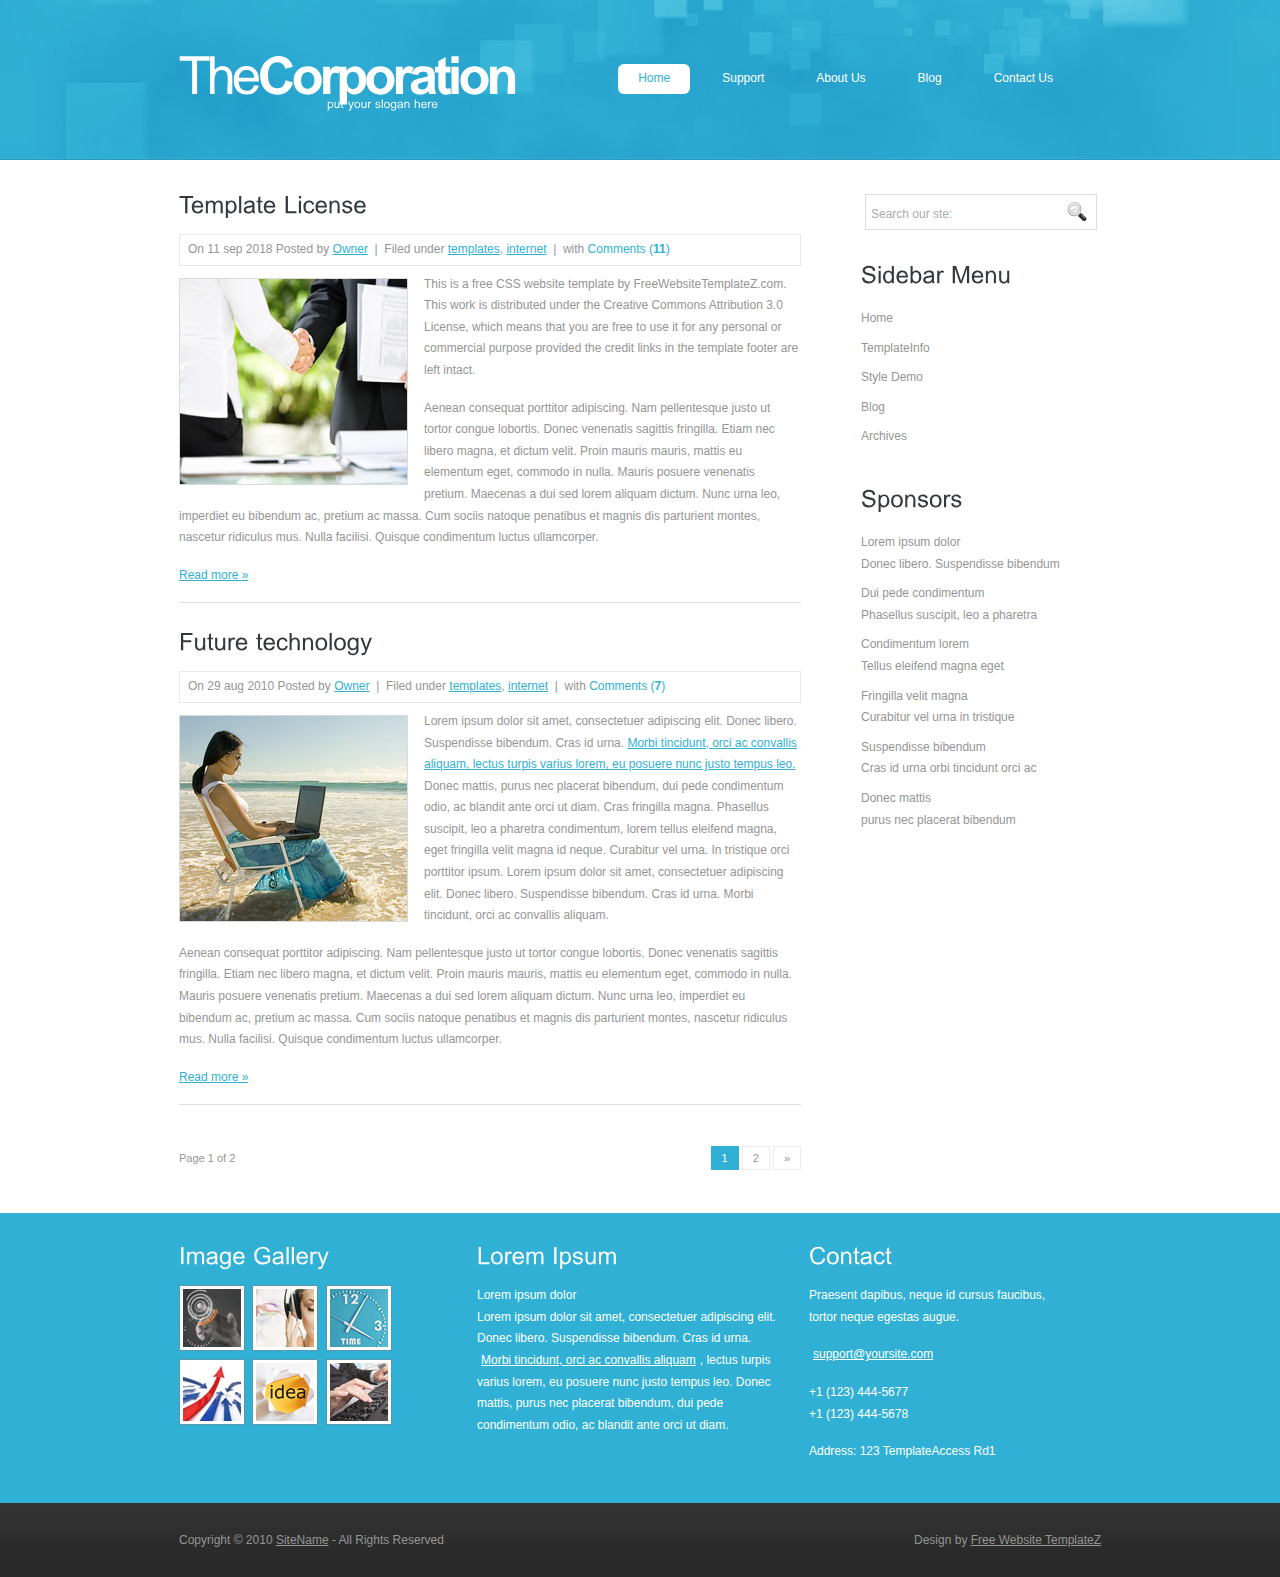
==== index.html @ 22eb9ad3 "theme added" ====
<!DOCTYPE html PUBLIC "-//W3C//DTD XHTML 1.0 Transitional//EN" "http://www.w3.org/TR/xhtml1/DTD/xhtml1-transitional.dtd">
<html xmlns="http://www.w3.org/1999/xhtml">
<head>
<title>TheCorporation</title>
<meta http-equiv="content-type" content="text/html; charset=utf-8" />
<link href="style.css" rel="stylesheet" type="text/css" />
<script type="text/javascript" src="js/cufon-yui.js"></script>
<script type="text/javascript" src="js/arial.js"></script>
<script type="text/javascript" src="js/cuf_run.js"></script>
<script type="text/javascript" src="js/jquery-1.3.2.min.js"></script>
<script type="text/javascript" src="js/radius.js"></script>
</head>
<body>
<!-- START PAGE SOURCE -->
<div class="main">
  <div class="header">
    <div class="header_resize">
      <div class="menu_nav">
        <ul>
          <li class="active"><a href="index.html">Home</a></li>
          <li><a href="support.html">Support</a></li>
          <li><a href="about.html">About Us</a></li>
          <li><a href="blog.html">Blog</a></li>
          <li><a href="contact.html">Contact Us</a></li>
        </ul>
      </div>
      <div class="logo">
        <h1><a href="index.html">The<span>Corporation</span> <small>put your slogan here</small></a></h1>
      </div>
      <div class="clr"></div>
    </div>
  </div>
  <div class="content">
    <div class="content_resize">
      <div class="mainbar">
        <div class="article">
          <h2><span>Template</span> License</h2>
          <div class="clr"></div>
          <p class="infopost"><span class="date">On 11 sep 2018</span> Posted by <a href="#">Owner</a> &nbsp;|&nbsp; Filed under <a href="#">templates</a>, <a href="#">internet</a> &nbsp;|&nbsp; with <a href="#" class="com">Comments (<span>11</span>)</a></p>
          <img src="images/img1.jpg" width="227" height="205" alt="" class="fl" />
          <p>This is a free CSS website template by FreeWebsiteTemplateZ.com. This work is distributed under the Creative Commons Attribution 3.0 License, which means that you are free to use it for any personal or commercial purpose provided the credit links in the template footer are left intact.</p>
          <p>Aenean consequat porttitor adipiscing. Nam pellentesque justo ut tortor congue lobortis. Donec venenatis sagittis fringilla. Etiam nec libero magna, et dictum velit. Proin mauris mauris, mattis eu elementum eget, commodo in nulla. Mauris posuere venenatis pretium. Maecenas a dui sed lorem aliquam dictum. Nunc urna leo, imperdiet eu bibendum ac, pretium ac massa. Cum sociis natoque penatibus et magnis dis parturient montes, nascetur ridiculus mus. Nulla facilisi. Quisque condimentum luctus ullamcorper.</p>
          <p class="spec"><a href="#" class="rm">Read more &raquo;</a></p>
        </div>
        <div class="article">
          <h2><span>Future</span> technology</h2>
          <div class="clr"></div>
          <p class="infopost"><span class="date">On 29 aug 2010</span> Posted by <a href="#">Owner</a> &nbsp;|&nbsp; Filed under <a href="#">templates</a>, <a href="#">internet</a> &nbsp;|&nbsp; with <a href="#" class="com">Comments (<span>7</span>)</a></p>
          <img src="images/img2.jpg" width="227" height="205" alt="" class="fl" />
          <p>Lorem ipsum dolor sit amet, consectetuer adipiscing elit. Donec libero. Suspendisse bibendum. Cras id urna. <a href="#">Morbi tincidunt, orci ac convallis aliquam, lectus turpis varius lorem, eu posuere nunc justo tempus leo.</a> Donec mattis, purus nec placerat bibendum, dui pede condimentum odio, ac blandit ante orci ut diam. Cras fringilla magna. Phasellus suscipit, leo a pharetra condimentum, lorem tellus eleifend magna, eget fringilla velit magna id neque. Curabitur vel urna. In tristique orci porttitor ipsum. Lorem ipsum dolor sit amet, consectetuer adipiscing elit. Donec libero. Suspendisse bibendum. Cras id urna. Morbi tincidunt, orci ac convallis aliquam.</p>
          <p>Aenean consequat porttitor adipiscing. Nam pellentesque justo ut tortor congue lobortis. Donec venenatis sagittis fringilla. Etiam nec libero magna, et dictum velit. Proin mauris mauris, mattis eu elementum eget, commodo in nulla. Mauris posuere venenatis pretium. Maecenas a dui sed lorem aliquam dictum. Nunc urna leo, imperdiet eu bibendum ac, pretium ac massa. Cum sociis natoque penatibus et magnis dis parturient montes, nascetur ridiculus mus. Nulla facilisi. Quisque condimentum luctus ullamcorper.</p>
          <p class="spec"><a href="#" class="rm">Read more &raquo;</a></p>
        </div>
        <p class="pages"><small>Page 1 of 2 &nbsp;&nbsp;&nbsp;</small> <span>1</span> <a href="#">2</a> <a href="#">&raquo;</a></p>
      </div>
      <div class="sidebar">
        <div class="searchform">
          <form id="formsearch" name="formsearch" method="post" action="#">
            <span>
            <input name="editbox_search" class="editbox_search" id="editbox_search" maxlength="80" value="Search our ste:" type="text" />
            </span>
            <input name="button_search" src="images/search_btn.gif" class="button_search" type="image" />
          </form>
        </div>
        <div class="gadget">
          <h2 class="star"><span>Sidebar</span> Menu</h2>
          <div class="clr"></div>
          <ul class="sb_menu">
            <li><a href="#">Home</a></li>
            <li><a href="#">TemplateInfo</a></li>
            <li><a href="#">Style Demo</a></li>
            <li><a href="#">Blog</a></li>
            <li><a href="#">Archives</a></li>
          </ul>
        </div>
        <div class="gadget">
          <h2 class="star"><span>Sponsors</span></h2>
          <div class="clr"></div>
          <ul class="ex_menu">
            <li><a href="#">Lorem ipsum dolor</a><br />
              Donec libero. Suspendisse bibendum</li>
            <li><a href="#">Dui pede condimentum</a><br />
              Phasellus suscipit, leo a pharetra</li>
            <li><a href="#">Condimentum lorem</a><br />
              Tellus eleifend magna eget</li>
            <li><a href="#">Fringilla velit magna</a><br />
              Curabitur vel urna in tristique</li>
            <li><a href="#">Suspendisse bibendum</a><br />
              Cras id urna orbi tincidunt orci ac</li>
            <li><a href="#">Donec mattis</a><br />
              purus nec placerat bibendum</li>
          </ul>
        </div>
      </div>
      <div class="clr"></div>
    </div>
  </div>
  <div class="fbg">
    <div class="fbg_resize">
      <div class="col c1">
        <h2><span>Image Gallery</span></h2>
        <a href="#"><img src="images/pix1.jpg" width="58" height="58" alt="" /></a> <a href="#"><img src="images/pix2.jpg" width="58" height="58" alt="" /></a> <a href="#"><img src="images/pix3.jpg" width="58" height="58" alt="" /></a> <a href="#"><img src="images/pix4.jpg" width="58" height="58" alt="" /></a> <a href="#"><img src="images/pix5.jpg" width="58" height="58" alt="" /></a> <a href="#"><img src="images/pix6.jpg" width="58" height="58" alt="" /></a> </div>
      <div class="col c2">
        <h2><span>Lorem Ipsum</span></h2>
        <p>Lorem ipsum dolor<br />
          Lorem ipsum dolor sit amet, consectetuer adipiscing elit. Donec libero. Suspendisse bibendum. Cras id urna. <a href="#">Morbi tincidunt, orci ac convallis aliquam</a>, lectus turpis varius lorem, eu posuere nunc justo tempus leo. Donec mattis, purus nec placerat bibendum, dui pede condimentum odio, ac blandit ante orci ut diam.</p>
      </div>
      <div class="col c3">
        <h2><span>Contact</span></h2>
        <p>Praesent dapibus, neque id cursus faucibus, tortor neque egestas augue.</p>
        <p><a href="#">support@yoursite.com</a></p>
        <p>+1 (123) 444-5677<br />
          +1 (123) 444-5678</p>
        <p>Address: 123 TemplateAccess Rd1</p>
      </div>
      <div class="clr"></div>
    </div>
  </div>
  <div class="footer">
    <div class="footer_resize">
      <p class="lf">Copyright &copy; 2010 <a href="#">SiteName</a> - All Rights Reserved</p>
      <p class="rf">Design by <a href="http://www.freewebsitetemplatez.com/">Free Website TemplateZ</a></p>
      <div class="clr"></div>
    </div>
  </div>
</div>
<!-- END PAGE SOURCE -->
</body>
</html>
---- style.css ----
@charset "utf-8";
body {
	margin:0;
	padding:0;
	width:100%;
	color:#959595;
	font:normal 12px/1.8em Arial, Helvetica, sans-serif;
}
html, .main {
	padding:0;
	margin:0;
}
.main {
	background:#fff url(images/header_bg.jpg) repeat-x center top;
}
.clr {
	clear:both;
	padding:0;
	margin:0;
	width:100%;
	font-size:0;
	line-height:0;
}
.logo {
	padding:0;
	float:left;
	width:auto;
}
h1 {
	margin:0;
	padding:40px 0 40px 24px;
	float:left;
	color:#fff;
	font:normal 52px/1.2em Arial, Helvetica, sans-serif;
	letter-spacing:-4px;
}
h1 span {
	font-weight:bold;
}
h1 a, h1 a:hover {
	color:#fff;
	text-decoration:none;
}
h1 small {
	display:block;
	margin-top:-6px;
	padding:0 0 0 148px;
	font:normal 12px/1.2em Arial, Helvetica, sans-serif;
	letter-spacing:normal;
}
h2 {
	font:normal 24px/1.5em Arial, Helvetica, sans-serif;
	padding:8px 0;
	margin:0 0 8px;
	color:#323a3f;
}
p {
	margin:8px 0;
	padding:0 0 8px 0;
	font:normal 12px/1.8em Arial, Helvetica, sans-serif;
}
p.spec {
	padding-bottom:16px;
	text-align:left;
	border-bottom:1px solid #dfdede;
}
p.infopost {
	padding:4px 8px;
	border:1px solid #e9e8e8;
}
a {
	color:#30b0d5;
	text-decoration:underline;
}
a.rm {
}
a.com {
	margin:0;
	padding:0;
	text-decoration:none;
}
a.com span {
	font-weight:bold;
}
.header, .content, .menu_nav, .fbg, .footer, form, ol, ol li, ul, .content .mainbar, .content .sidebar {
	margin:0;
	padding:0;
}
.header {
}
.header_resize {
	margin:0 auto;
	padding:12px 0;
	width:970px;
}
.menu_nav {
	margin:0;
	padding:52px 40px 0 0;
	float:right;
	height:29px;
}
.menu_nav ul {
	list-style:none;
	height:29px;
}
.menu_nav ul li {
	margin:0 12px 0 0;
	padding:0;
	float:left;
}
.menu_nav ul li a {
	display:block;
	margin:0;
	padding:4px 20px;
	color:#fff;
	text-decoration:none;
	font-size:12px;
}
.menu_nav ul li.active a, .menu_nav ul li a:hover {
	background-color:#fff;
	color:#30b0d5;
}
.content_resize {
	margin:0 auto;
	padding:16px 0 24px;
	width:970px;
}
.content .mainbar {
	margin:0;
	padding:0;
	float:left;
	width:670px;
}
.content .mainbar img {
	border:1px solid #d8dbdc;
}
.content .mainbar img.fl {
	margin:4px 16px 4px 0;
	float:left;
}
.content .mainbar .article {
	margin:0 0 12px;
	padding:8px 24px 0;
}
.content .sidebar {
	padding:0;
	float:right;
	width:288px;
}
.content .sidebar .gadget {
	margin:0 0 12px;
	padding:8px 16px 8px 24px;
}
ul.sb_menu, ul.ex_menu {
	margin:0;
	padding:0;
	list-style:none;
	color:#959595;
}
ul.sb_menu li, ul.ex_menu li {
	margin:0;
}
ul.sb_menu li {
	padding:4px 0;
	width:220px;
}
ul.ex_menu li {
	padding:4px 0;
}
ul.sb_menu li a, ul.ex_menu li a {
	color:#959595;
	text-decoration:none;
	margin-left:-12px;
	padding-left:12px;
}
ul.sb_menu li a:hover, ul.ex_menu li a:hover {
	color:#30b0d5;
	font-weight:bold;
}
ul.sb_menu li a:hover {
	text-decoration:underline;
}
ul.ex_menu li a:hover {
	text-decoration:none;
}
.content p.pages {
	padding:32px 24px 12px;
	font-size:11px;
	color:#959595;
	text-align:right;
}
.content p.pages span, .content p.pages a:hover {
	padding:5px 10px;
	color:#fff;
	background-color:#30b0d5;
	border:1px solid #30b0d5;
}
.content p.pages a {
	padding:5px 10px;
	color:#959595;
	background-color:#fff;
	border:1px solid #edebeb;
	text-decoration:none;
}
.content p.pages small {
	font-size:11px;
	float:left;
}
.content .mainbar .comment {
	margin:0;
	padding:16px 0 0 0;
}
.content .mainbar .comment img.userpic {
	border:1px solid #dedede;
	margin:10px 16px 0 0;
	padding:0;
	float:left;
}
.fbg {
	background-color:#30b0d5;
}
.fbg_resize {
	margin:0 auto;
	width:922px;
	padding:24px;
	color:#fff;
}
.fbg .c2 a, .fbg .c3 a {
	margin:0;
	padding:2px 4px;
	color:#fff;
	text-decoration:underline;
}
.fbg h2 {
	color:#fff;
}
.fbg img {
	margin:0 4px 0 0;
	padding:3px;
	background-color:#fff;
	border:1px solid #5b97a9;
}
.fbg .col {
	margin:0;
	float:left;
}
.fbg .c1 {
	padding:0 16px 0 0;
	width:266px;
}
.fbg .c2 {
	padding:0 16px;
	width:300px;
}
.fbg .c3 {
	padding:0 0 0 16px;
	width:260px;
}
.footer {
	background:#282828 url(images/footer_bg.gif) repeat-x center top;
}
.footer_resize {
	margin:0 auto;
	padding:26px;
	width:922px;
}
.footer p {
	margin:0;
	padding:4px 0;
	line-height:normal;
}
.footer a {
	color:#959595;
	padding:inherit;
	text-decoration:underline;
}
.footer a:hover {
	text-decoration:none;
}
.footer .lf {
	float:left;
}
.footer .rf {
	float:right;
}
ol {
	list-style:none;
}
ol li {
	display:block;
	clear:both;
}
ol li label {
	display:block;
	margin:0;
	padding:16px 0 0 0;
}
ol li input.text {
	width:480px;
	border:1px solid #c0c0c0;
	margin:2px 0;
	padding:5px 2px;
	height:16px;
	background-color:#fff;
}
ol li textarea {
	width:480px;
	border:1px solid #c0c0c0;
	margin:2px 0;
	padding:2px;
	background-color:#fff;
}
ol li .send {
	margin:16px 0 0 0;
}
.searchform {
	float:right;
}
#formsearch {
	margin:0;
	height:36px;
	padding:10px 28px 40px 0;
}
#formsearch span {
	display:block;
	margin:6px 0;
	padding:0;
	float:left;
	background:#fff url(images/search.gif) no-repeat top left;
}
#formsearch input.editbox_search {
	margin:0;
	padding:11px 6px 10px;
	float:left;
	width:181px;
	border:none;
	background:none;
	font:normal 12px/1.5em Arial, Helvetica, sans-serif;
	color:#a8acb2;
}
#formsearch input.button_search {
	margin:6px 0 0 0;
	padding:0;
	border:none;
	float:left;
}
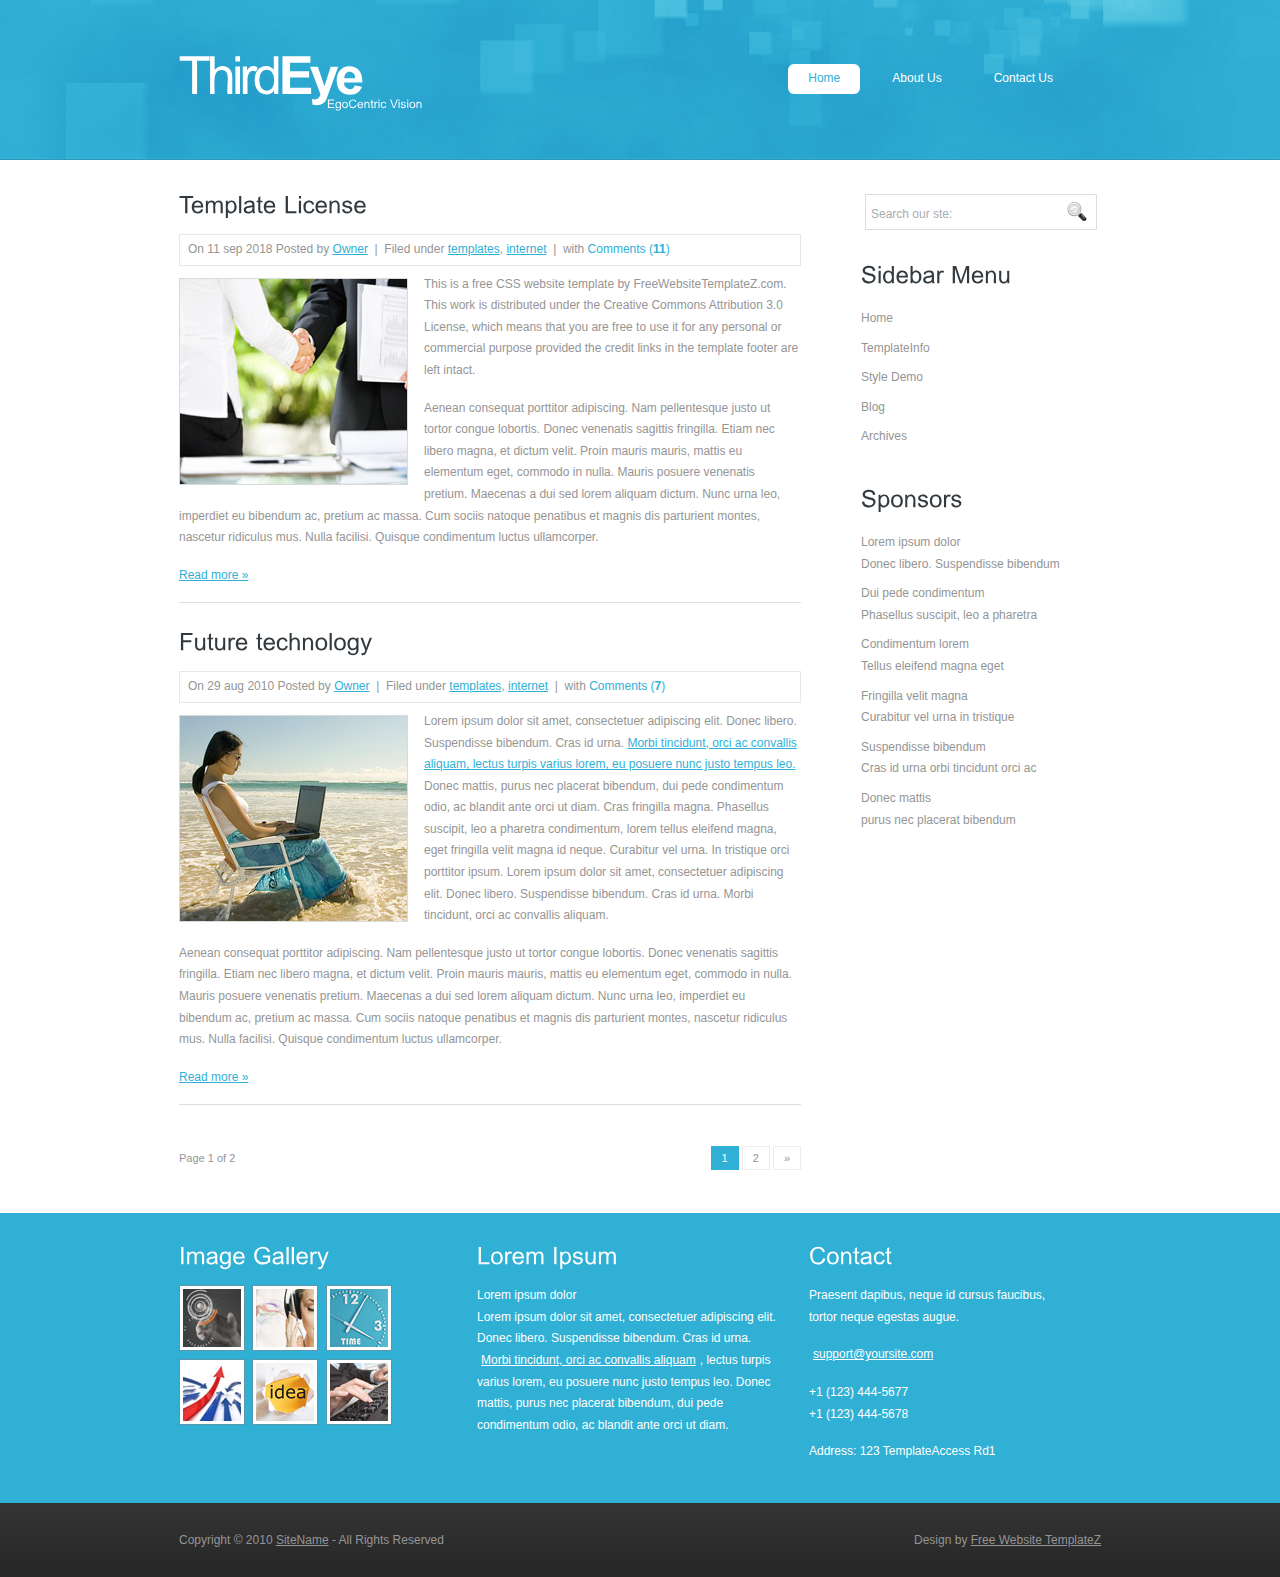
==== commit 8aab89cf: "Theme Updated" ====
--- a/index.html
+++ b/index.html
@@ -1,7 +1,7 @@
 <!DOCTYPE html PUBLIC "-//W3C//DTD XHTML 1.0 Transitional//EN" "http://www.w3.org/TR/xhtml1/DTD/xhtml1-transitional.dtd">
 <html xmlns="http://www.w3.org/1999/xhtml">
 <head>
-<title>TheCorporation</title>
+<title>ThirdEye</title>
 <meta http-equiv="content-type" content="text/html; charset=utf-8" />
 <link href="style.css" rel="stylesheet" type="text/css" />
 <script type="text/javascript" src="js/cufon-yui.js"></script>
@@ -18,14 +18,13 @@
       <div class="menu_nav">
         <ul>
           <li class="active"><a href="index.html">Home</a></li>
-          <li><a href="support.html">Support</a></li>
           <li><a href="about.html">About Us</a></li>
-          <li><a href="blog.html">Blog</a></li>
           <li><a href="contact.html">Contact Us</a></li>
         </ul>
       </div>
+
       <div class="logo">
-        <h1><a href="index.html">The<span>Corporation</span> <small>put your slogan here</small></a></h1>
+        <h1><a href="index.html">Third<span>Eye</span> <small>EgoCentric Vision</small></a></h1>
       </div>
       <div class="clr"></div>
     </div>
@@ -34,6 +33,7 @@
     <div class="content_resize">
       <div class="mainbar">
         <div class="article">
+
           <h2><span>Template</span> License</h2>
           <div class="clr"></div>
           <p class="infopost"><span class="date">On 11 sep 2018</span> Posted by <a href="#">Owner</a> &nbsp;|&nbsp; Filed under <a href="#">templates</a>, <a href="#">internet</a> &nbsp;|&nbsp; with <a href="#" class="com">Comments (<span>11</span>)</a></p>
@@ -42,6 +42,7 @@
           <p>Aenean consequat porttitor adipiscing. Nam pellentesque justo ut tortor congue lobortis. Donec venenatis sagittis fringilla. Etiam nec libero magna, et dictum velit. Proin mauris mauris, mattis eu elementum eget, commodo in nulla. Mauris posuere venenatis pretium. Maecenas a dui sed lorem aliquam dictum. Nunc urna leo, imperdiet eu bibendum ac, pretium ac massa. Cum sociis natoque penatibus et magnis dis parturient montes, nascetur ridiculus mus. Nulla facilisi. Quisque condimentum luctus ullamcorper.</p>
           <p class="spec"><a href="#" class="rm">Read more &raquo;</a></p>
         </div>
+        
         <div class="article">
           <h2><span>Future</span> technology</h2>
           <div class="clr"></div>
@@ -51,6 +52,7 @@
           <p>Aenean consequat porttitor adipiscing. Nam pellentesque justo ut tortor congue lobortis. Donec venenatis sagittis fringilla. Etiam nec libero magna, et dictum velit. Proin mauris mauris, mattis eu elementum eget, commodo in nulla. Mauris posuere venenatis pretium. Maecenas a dui sed lorem aliquam dictum. Nunc urna leo, imperdiet eu bibendum ac, pretium ac massa. Cum sociis natoque penatibus et magnis dis parturient montes, nascetur ridiculus mus. Nulla facilisi. Quisque condimentum luctus ullamcorper.</p>
           <p class="spec"><a href="#" class="rm">Read more &raquo;</a></p>
         </div>
+        
         <p class="pages"><small>Page 1 of 2 &nbsp;&nbsp;&nbsp;</small> <span>1</span> <a href="#">2</a> <a href="#">&raquo;</a></p>
       </div>
       <div class="sidebar">
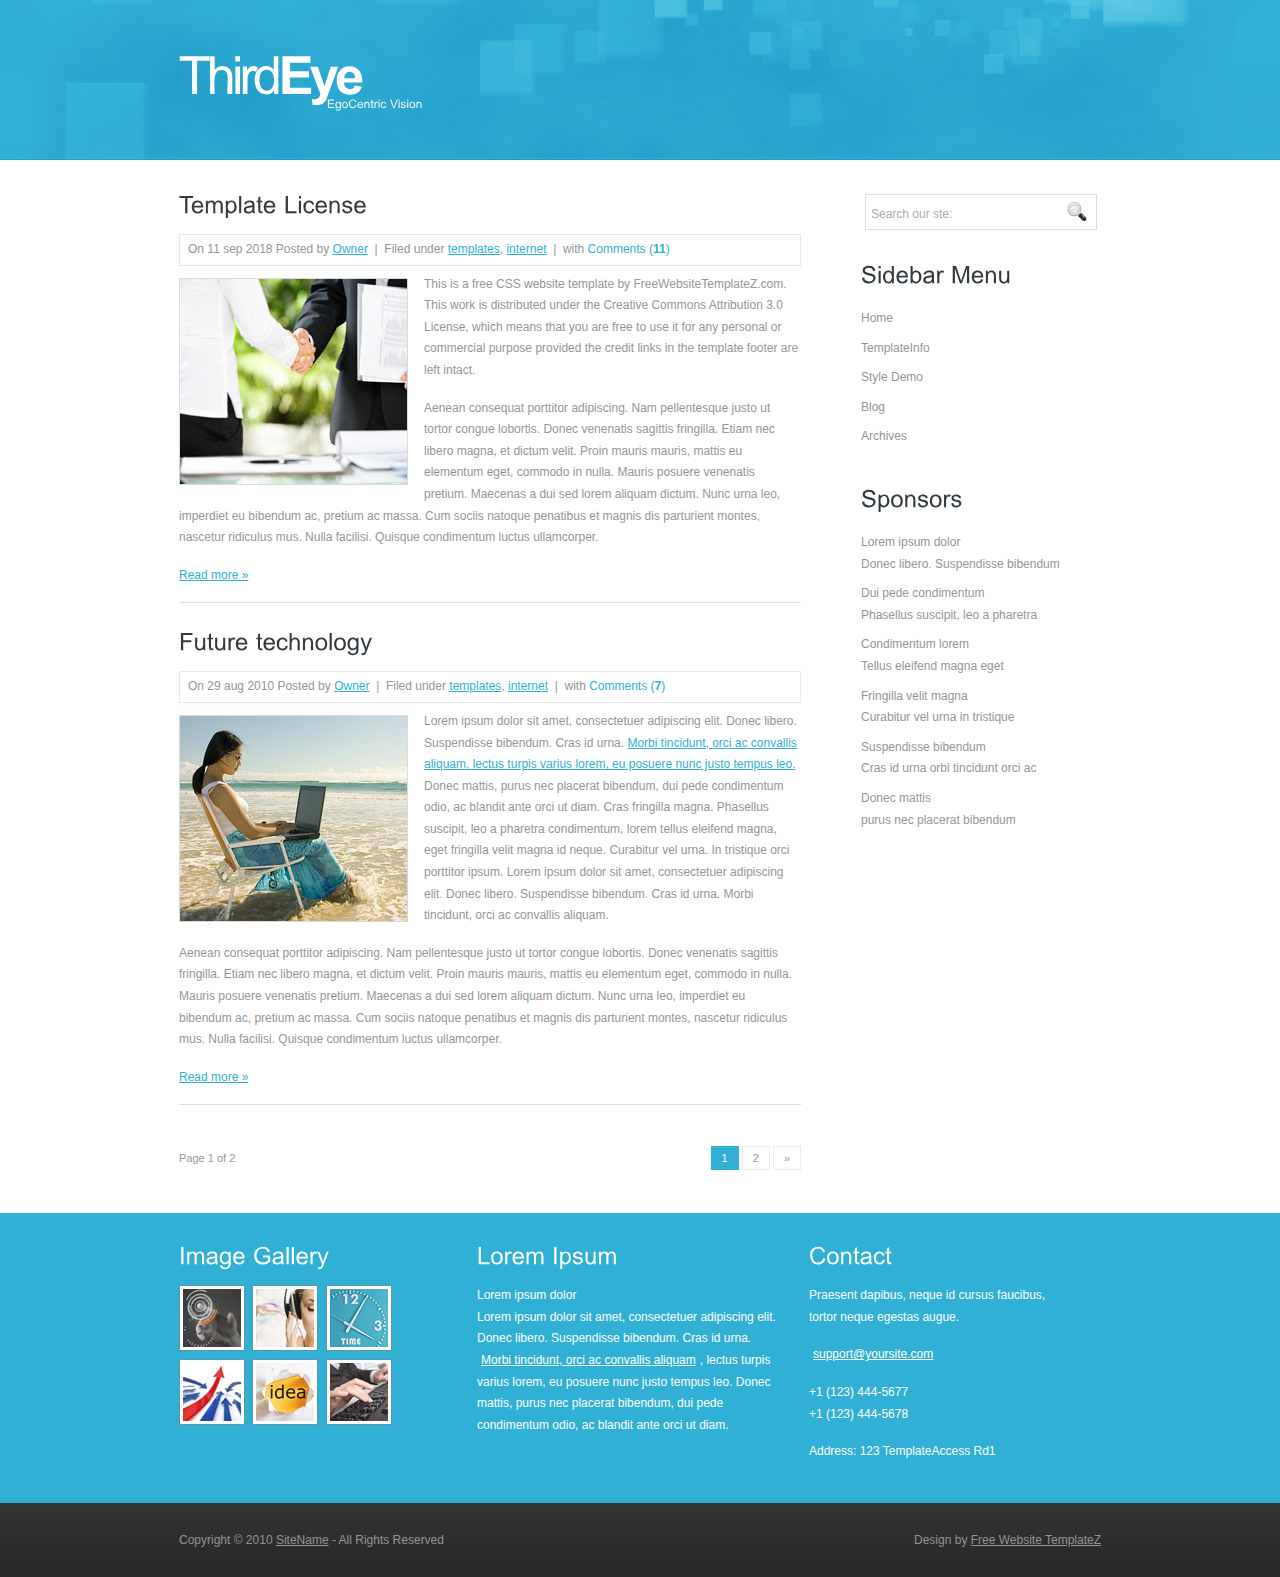
==== commit b306d61f: "changes" ====
--- a/index.html
+++ b/index.html
@@ -15,14 +15,7 @@
 <div class="main">
   <div class="header">
     <div class="header_resize">
-      <div class="menu_nav">
-        <ul>
-          <li class="active"><a href="index.html">Home</a></li>
-          <li><a href="about.html">About Us</a></li>
-          <li><a href="contact.html">Contact Us</a></li>
-        </ul>
-      </div>
-
+      
       <div class="logo">
         <h1><a href="index.html">Third<span>Eye</span> <small>EgoCentric Vision</small></a></h1>
       </div>
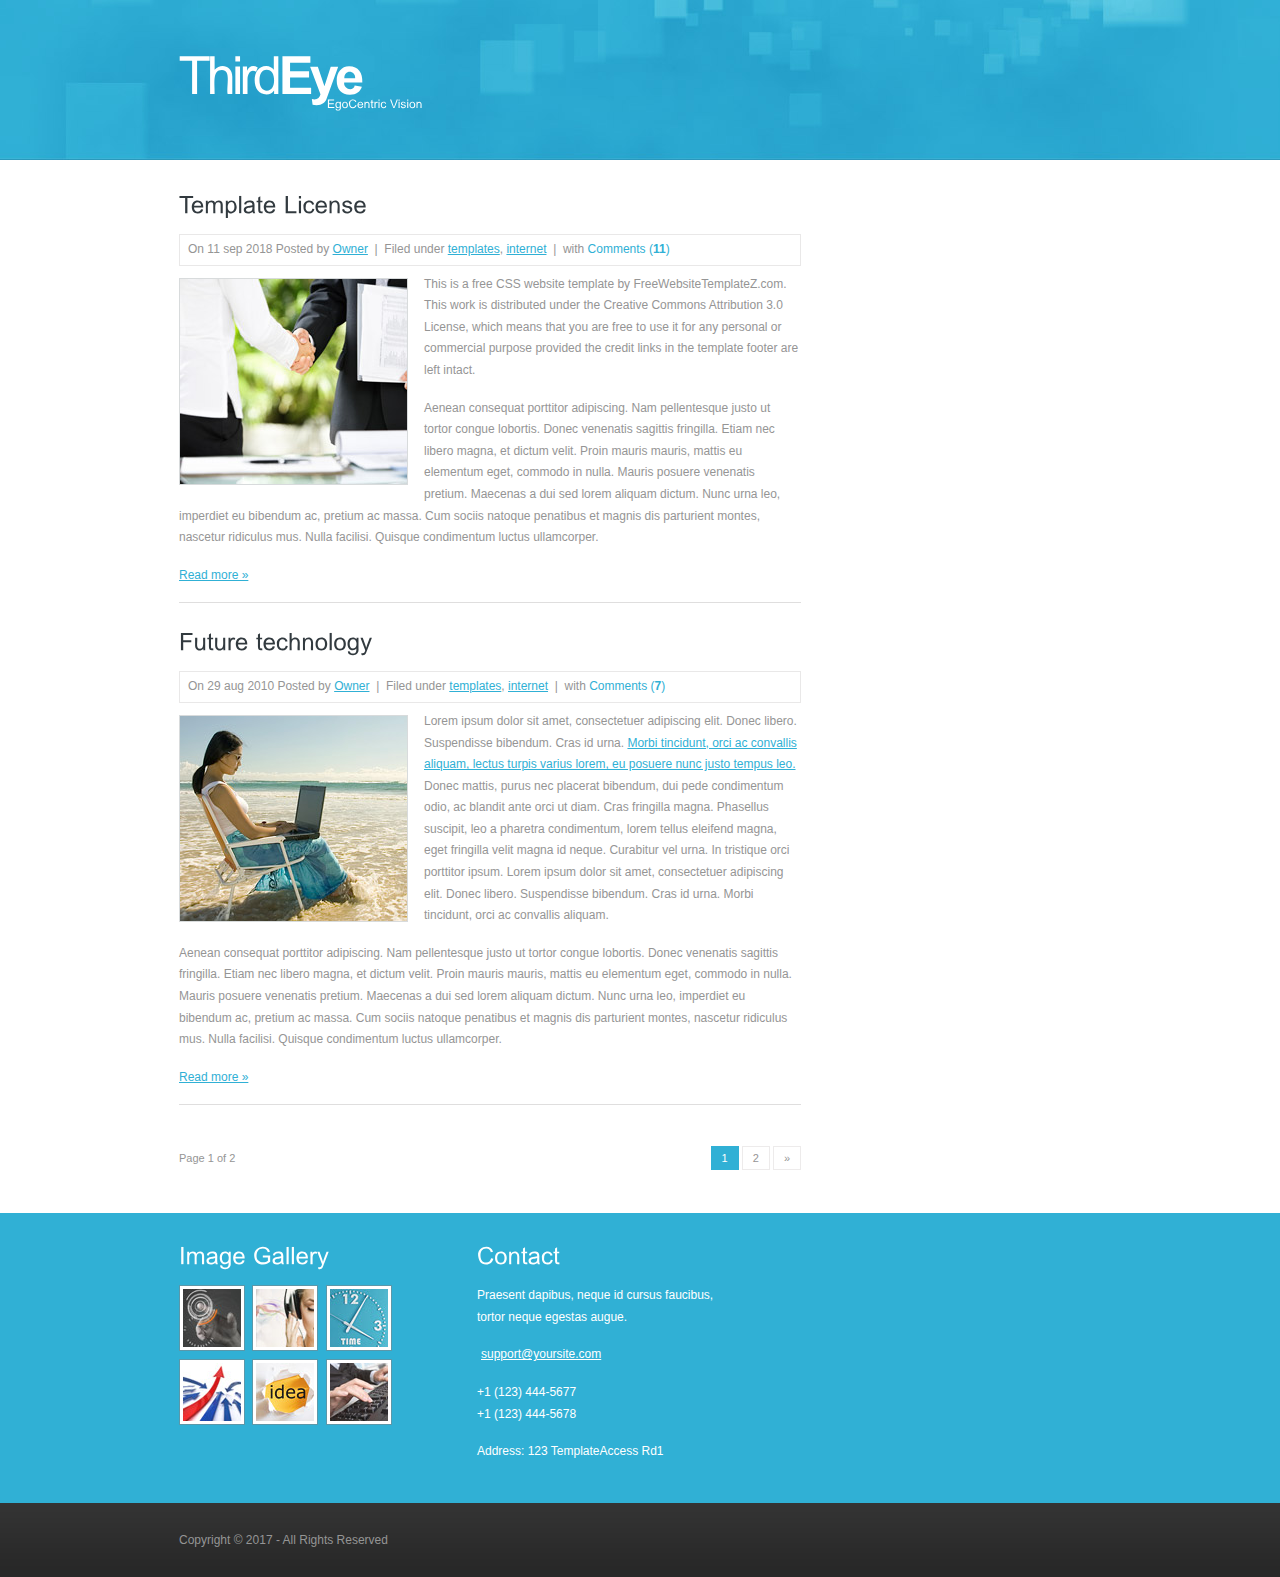
==== commit 7aa76904: "changes" ====
--- a/index.html
+++ b/index.html
@@ -48,45 +48,7 @@
         
         <p class="pages"><small>Page 1 of 2 &nbsp;&nbsp;&nbsp;</small> <span>1</span> <a href="#">2</a> <a href="#">&raquo;</a></p>
       </div>
-      <div class="sidebar">
-        <div class="searchform">
-          <form id="formsearch" name="formsearch" method="post" action="#">
-            <span>
-            <input name="editbox_search" class="editbox_search" id="editbox_search" maxlength="80" value="Search our ste:" type="text" />
-            </span>
-            <input name="button_search" src="images/search_btn.gif" class="button_search" type="image" />
-          </form>
-        </div>
-        <div class="gadget">
-          <h2 class="star"><span>Sidebar</span> Menu</h2>
-          <div class="clr"></div>
-          <ul class="sb_menu">
-            <li><a href="#">Home</a></li>
-            <li><a href="#">TemplateInfo</a></li>
-            <li><a href="#">Style Demo</a></li>
-            <li><a href="#">Blog</a></li>
-            <li><a href="#">Archives</a></li>
-          </ul>
-        </div>
-        <div class="gadget">
-          <h2 class="star"><span>Sponsors</span></h2>
-          <div class="clr"></div>
-          <ul class="ex_menu">
-            <li><a href="#">Lorem ipsum dolor</a><br />
-              Donec libero. Suspendisse bibendum</li>
-            <li><a href="#">Dui pede condimentum</a><br />
-              Phasellus suscipit, leo a pharetra</li>
-            <li><a href="#">Condimentum lorem</a><br />
-              Tellus eleifend magna eget</li>
-            <li><a href="#">Fringilla velit magna</a><br />
-              Curabitur vel urna in tristique</li>
-            <li><a href="#">Suspendisse bibendum</a><br />
-              Cras id urna orbi tincidunt orci ac</li>
-            <li><a href="#">Donec mattis</a><br />
-              purus nec placerat bibendum</li>
-          </ul>
-        </div>
-      </div>
+      
       <div class="clr"></div>
     </div>
   </div>
@@ -96,9 +58,6 @@
         <h2><span>Image Gallery</span></h2>
         <a href="#"><img src="images/pix1.jpg" width="58" height="58" alt="" /></a> <a href="#"><img src="images/pix2.jpg" width="58" height="58" alt="" /></a> <a href="#"><img src="images/pix3.jpg" width="58" height="58" alt="" /></a> <a href="#"><img src="images/pix4.jpg" width="58" height="58" alt="" /></a> <a href="#"><img src="images/pix5.jpg" width="58" height="58" alt="" /></a> <a href="#"><img src="images/pix6.jpg" width="58" height="58" alt="" /></a> </div>
       <div class="col c2">
-        <h2><span>Lorem Ipsum</span></h2>
-        <p>Lorem ipsum dolor<br />
-          Lorem ipsum dolor sit amet, consectetuer adipiscing elit. Donec libero. Suspendisse bibendum. Cras id urna. <a href="#">Morbi tincidunt, orci ac convallis aliquam</a>, lectus turpis varius lorem, eu posuere nunc justo tempus leo. Donec mattis, purus nec placerat bibendum, dui pede condimentum odio, ac blandit ante orci ut diam.</p>
       </div>
       <div class="col c3">
         <h2><span>Contact</span></h2>
@@ -113,8 +72,7 @@
   </div>
   <div class="footer">
     <div class="footer_resize">
-      <p class="lf">Copyright &copy; 2010 <a href="#">SiteName</a> - All Rights Reserved</p>
-      <p class="rf">Design by <a href="http://www.freewebsitetemplatez.com/">Free Website TemplateZ</a></p>
+      <p class="lf">Copyright &copy; 2017 - All Rights Reserved</p>
       <div class="clr"></div>
     </div>
   </div>
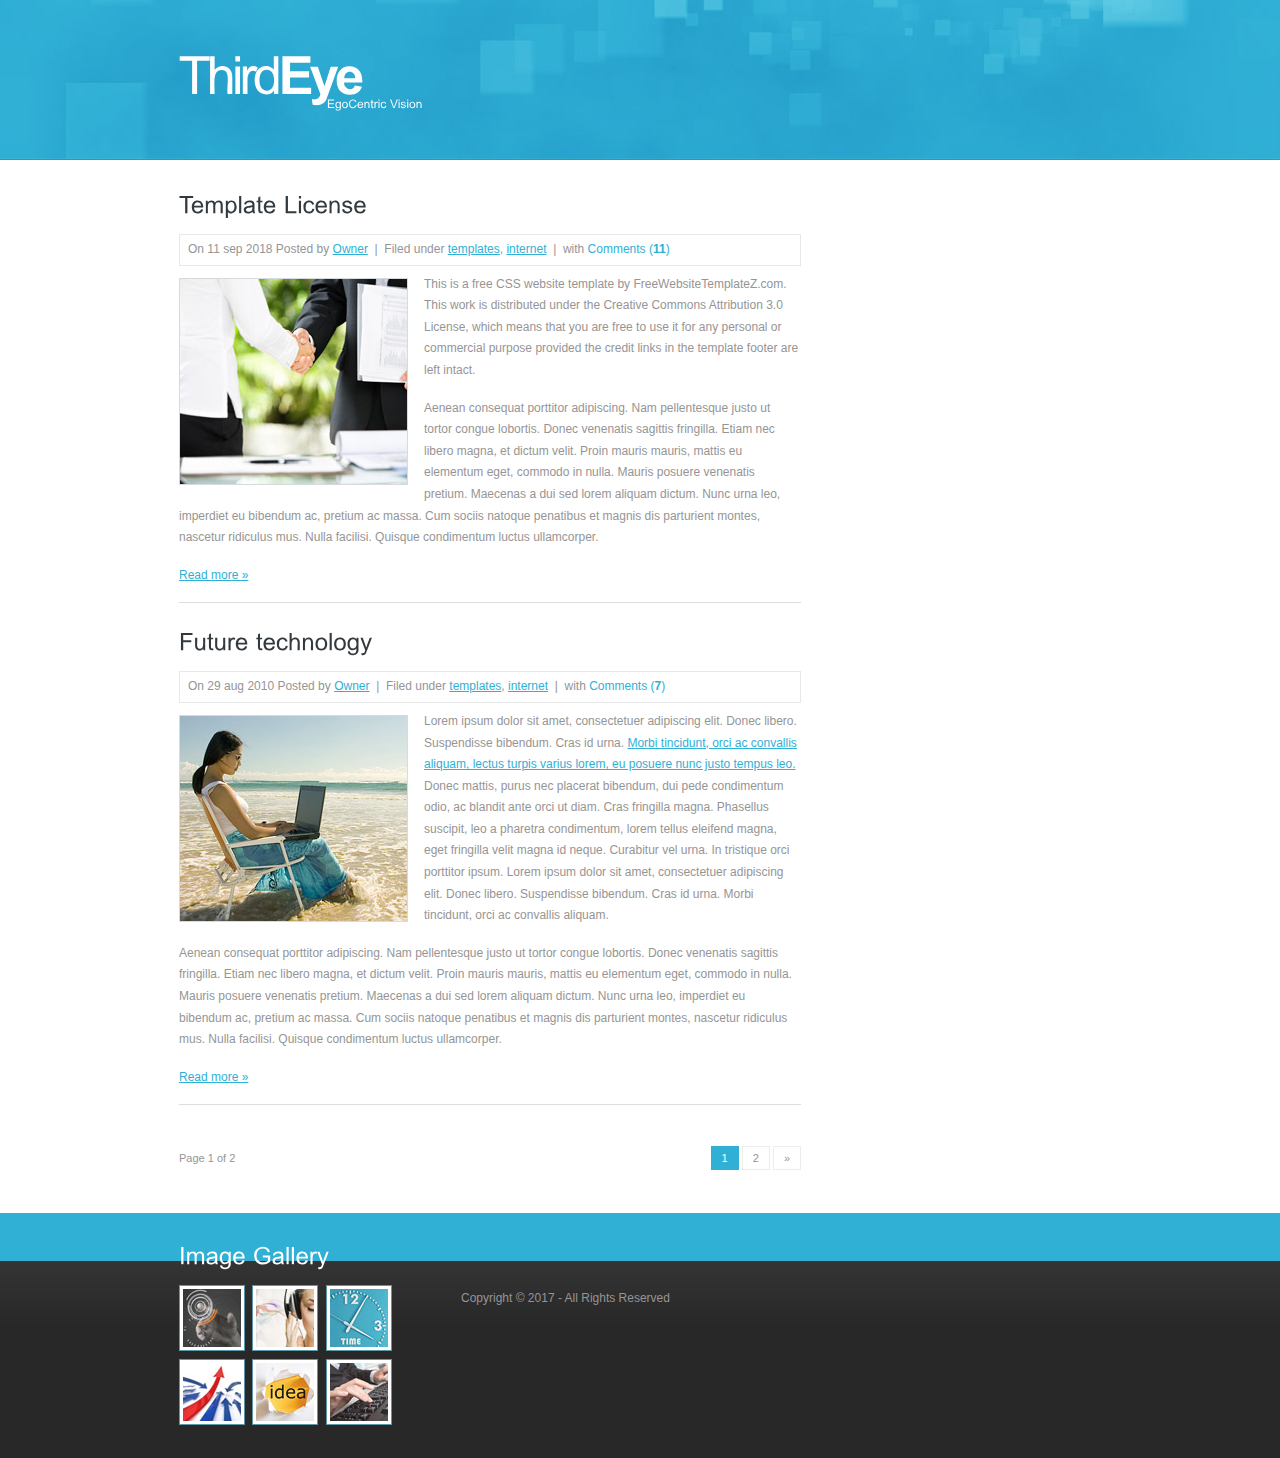
==== commit 88bb6378: "changes" ====
--- a/index.html
+++ b/index.html
@@ -57,18 +57,7 @@
       <div class="col c1">
         <h2><span>Image Gallery</span></h2>
         <a href="#"><img src="images/pix1.jpg" width="58" height="58" alt="" /></a> <a href="#"><img src="images/pix2.jpg" width="58" height="58" alt="" /></a> <a href="#"><img src="images/pix3.jpg" width="58" height="58" alt="" /></a> <a href="#"><img src="images/pix4.jpg" width="58" height="58" alt="" /></a> <a href="#"><img src="images/pix5.jpg" width="58" height="58" alt="" /></a> <a href="#"><img src="images/pix6.jpg" width="58" height="58" alt="" /></a> </div>
-      <div class="col c2">
-      </div>
-      <div class="col c3">
-        <h2><span>Contact</span></h2>
-        <p>Praesent dapibus, neque id cursus faucibus, tortor neque egestas augue.</p>
-        <p><a href="#">support@yoursite.com</a></p>
-        <p>+1 (123) 444-5677<br />
-          +1 (123) 444-5678</p>
-        <p>Address: 123 TemplateAccess Rd1</p>
-      </div>
-      <div class="clr"></div>
-    </div>
+      
   </div>
   <div class="footer">
     <div class="footer_resize">
